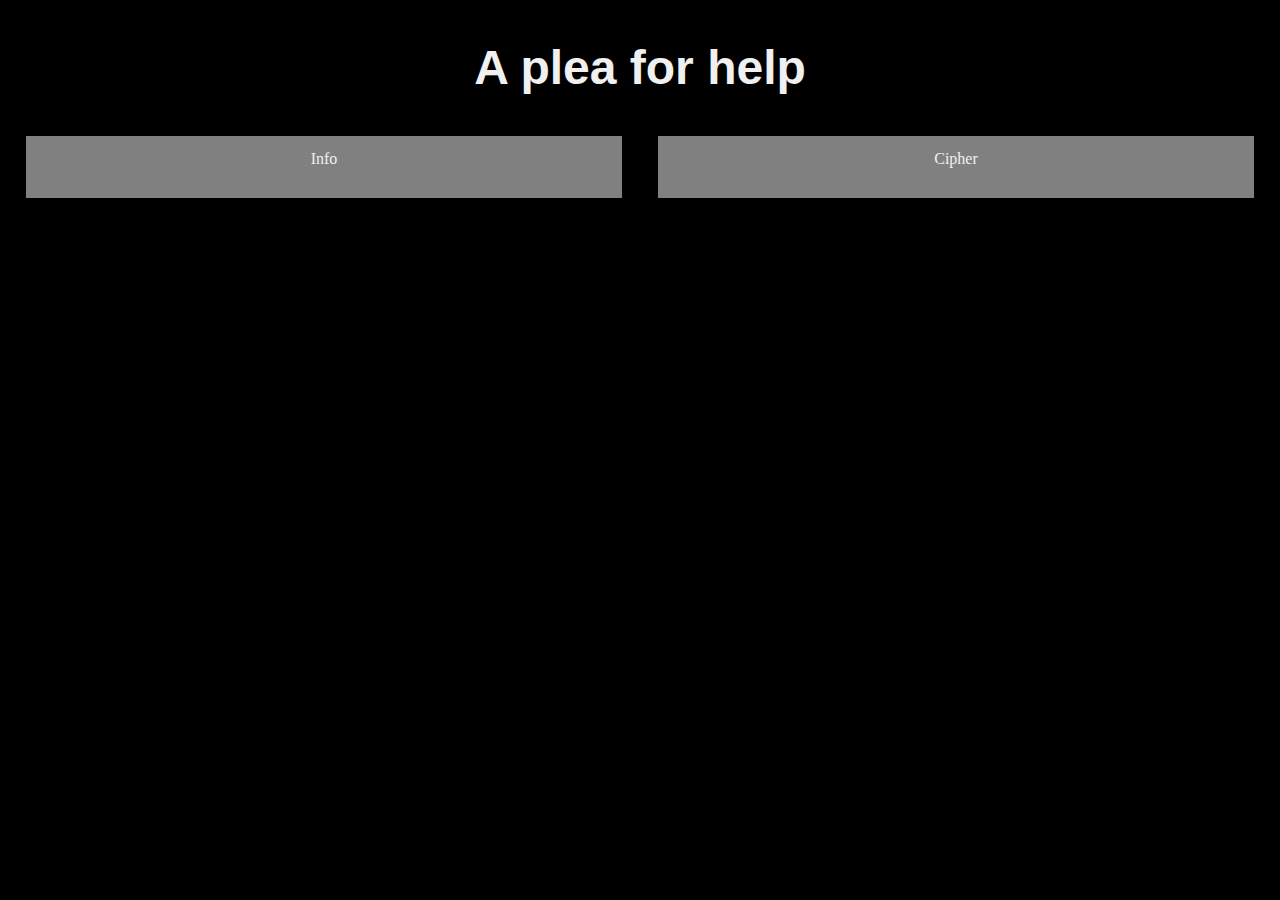
==== cipher.html @ 8b9f9c6b "first commit" ====
<!DOCTYPE html>
<html lang="en">
<head>
    <meta charset="UTF-8">
    <meta name="viewport" content="width=device-width, initial-scale=1.0">
    <title>Document</title>
    <link rel="stylesheet" href="index.css">
</head>
<body class="cssgrid">
    <header class="cssgrid">
        <h1>A plea for help</h1>
        <nav class="cssgridnav" class="flexnav">
            <a href="index.html">Info</a>
            <a href="cipher.html">Cipher</a>
        </nav>
    </header>
<body>
    
</body>
</html>
---- index.css ----
.cssgrid {
    display: grid;
    grid-template-columns: 2fr;
    grid-template-rows: 3fr 2fr auto;
}
.cssgridnav {
    display: grid;
    grid-template-columns: 1fr 1fr;
    grid-row: 1fr;
}
a {
    margin: 1vh;
    margin-left: 2vh;
    margin-right: 2vh;
    color: #f0f0f0;
    text-decoration: none;
    background-color: gray;
    text-align: center;
    padding: 1.5vh;
}

body {
    background-color: black;
    font-family:'Times New Roman', Times, serif;
    color: #f0f0f0;
}
h1 {
    font-size: 48px;
    font-family: 'Gill Sans', 'Gill Sans MT', Calibri, 'Trebuchet MS', sans-serif;
    text-align: center;
}
p {
    font-size: 24px;
}
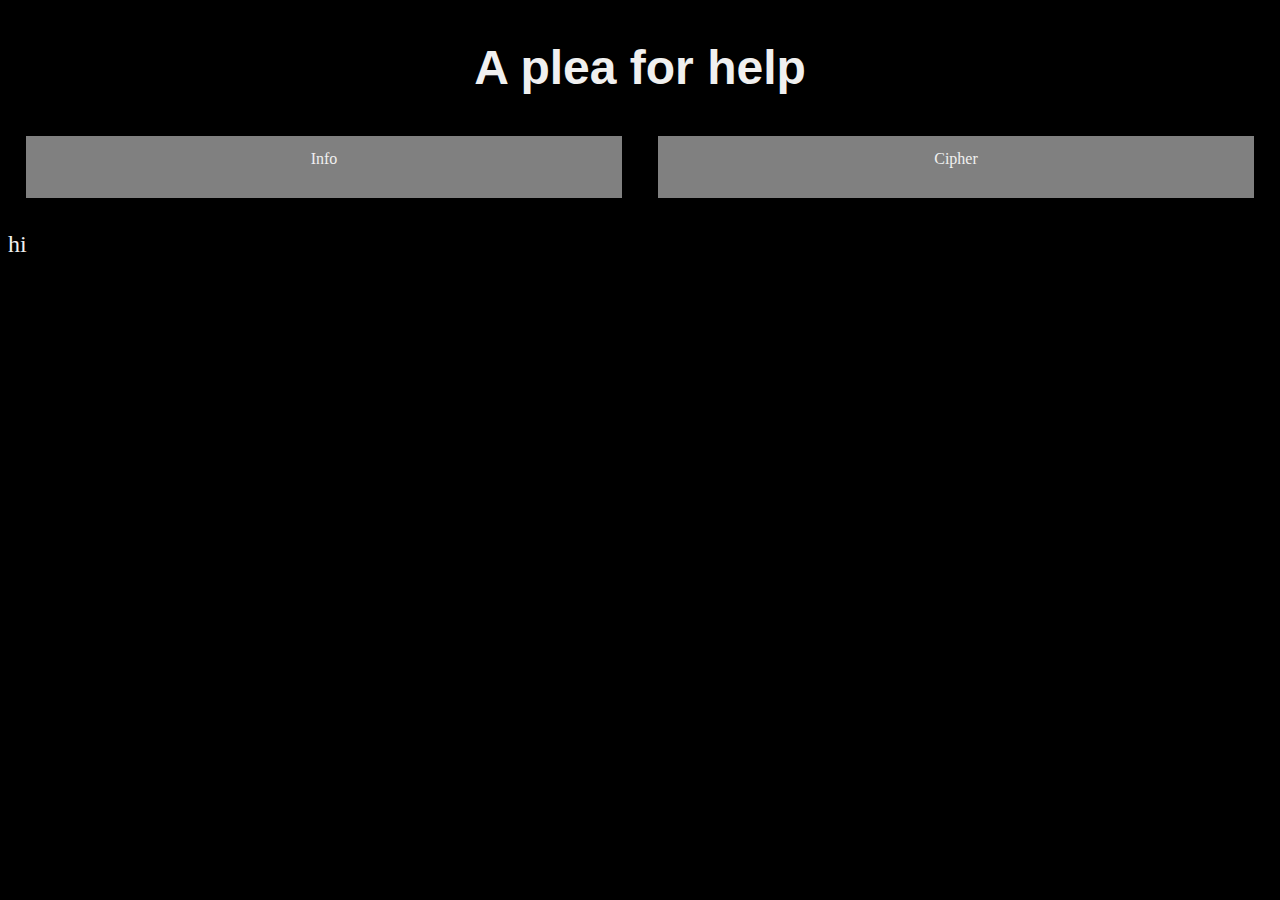
==== commit 0ebc10c8: "a" ====
--- a/cipher.html
+++ b/cipher.html
@@ -14,6 +14,7 @@
             <a href="cipher.html">Cipher</a>
         </nav>
     </header>
+    <p>hi</p>
 <body>
     
 </body>
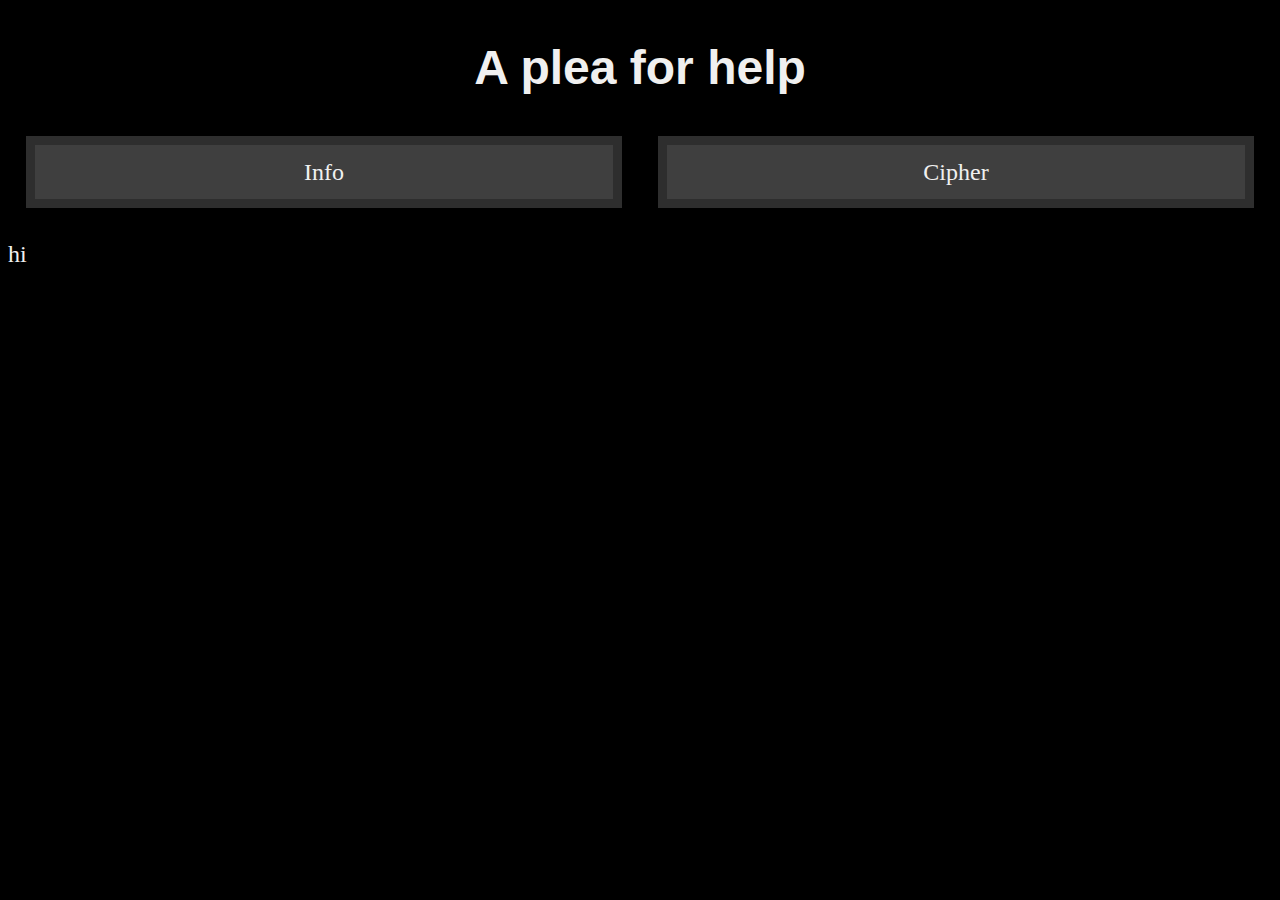
==== commit a80431d7: "Everything else" ====
--- a/cipher.html
+++ b/cipher.html
@@ -3,7 +3,7 @@
 <head>
     <meta charset="UTF-8">
     <meta name="viewport" content="width=device-width, initial-scale=1.0">
-    <title>Document</title>
+    <title>Cipher</title>
     <link rel="stylesheet" href="index.css">
 </head>
 <body class="cssgrid">
--- a/index.css
+++ b/index.css
@@ -1,12 +1,25 @@
 .cssgrid {
     display: grid;
-    grid-template-columns: 2fr;
-    grid-template-rows: 3fr 2fr auto;
+    grid-template-columns: 2fr 2fr 2fr 2fr;
+    grid-template-rows: 3fr 2fr 5fr 4fr;
+    display: flex;
+    flex-flow: column;
 }
 .cssgridnav {
     display: grid;
     grid-template-columns: 1fr 1fr;
-    grid-row: 1fr;
+    grid-template-rows: 1fr;
+}
+#room {
+    grid-row: 4/5;
+    grid-column: 2/4;
+}
+.paragraph {
+    grid-row: 3/4;
+    grid-column: 2/4;
+    margin: 5vh;
+    margin-left: 10vh;
+    margin-right: 10vh;
 }
 a {
     margin: 1vh;
@@ -14,9 +27,18 @@
     margin-right: 2vh;
     color: #f0f0f0;
     text-decoration: none;
-    background-color: gray;
+    background-color: rgb(63, 63, 63);
     text-align: center;
     padding: 1.5vh;
+    border: 1vh;
+    border-color: rgb(46, 46, 46);
+    border-style: solid;
+    font-size: 24px;
+}
+a:hover {
+    color: rgb(32, 32, 32);
+    background-color: rgb(180, 177, 177);
+    border-color: #c5c5c5;
 }
 
 body {
@@ -32,3 +54,15 @@
 p {
     font-size: 24px;
 }
+p + p {
+    margin-top: 50vh;
+    margin-bottom: 50vh;
+}
+.john {
+    color: black;
+}
+.conversation {
+    display: flex;
+    flex-flow: column;
+    align-items: stretch;
+}
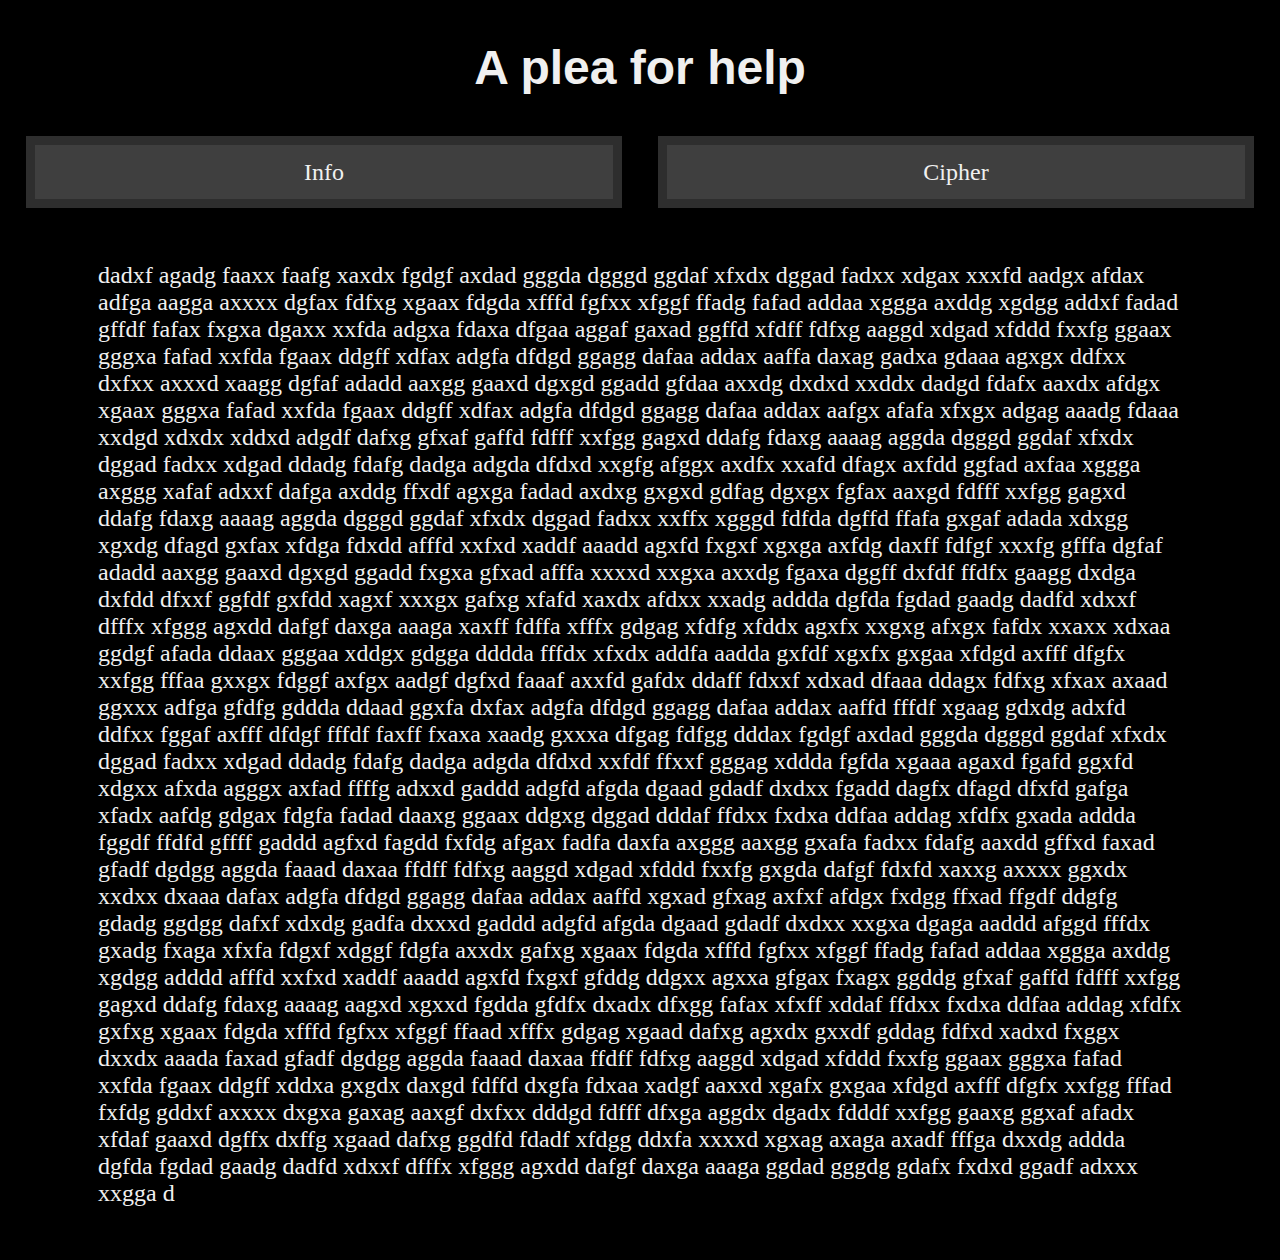
==== commit 8921c09f: "Everything else" ====
--- a/cipher.html
+++ b/cipher.html
@@ -14,7 +14,8 @@
             <a href="cipher.html">Cipher</a>
         </nav>
     </header>
-    <p>hi</p>
+    <p class="paragraph">dadxf agadg faaxx faafg xaxdx fgdgf axdad gggda dgggd ggdaf xfxdx dggad fadxx xdgax xxxfd aadgx afdax adfga aagga axxxx dgfax fdfxg xgaax fdgda xfffd fgfxx xfggf ffadg fafad addaa xggga axddg xgdgg addxf fadad gffdf fafax fxgxa dgaxx xxfda adgxa fdaxa dfgaa aggaf gaxad ggffd xfdff fdfxg aaggd xdgad xfddd fxxfg ggaax gggxa fafad xxfda fgaax ddgff xdfax adgfa dfdgd ggagg dafaa addax aaffa daxag gadxa gdaaa agxgx ddfxx dxfxx axxxd xaagg dgfaf adadd aaxgg gaaxd dgxgd ggadd gfdaa axxdg dxdxd xxddx dadgd fdafx aaxdx afdgx xgaax gggxa fafad xxfda fgaax ddgff xdfax adgfa dfdgd ggagg dafaa addax aafgx afafa xfxgx adgag aaadg fdaaa xxdgd xdxdx xddxd adgdf dafxg gfxaf gaffd fdfff xxfgg gagxd ddafg fdaxg aaaag aggda dgggd ggdaf xfxdx dggad fadxx xdgad ddadg fdafg dadga adgda dfdxd xxgfg afggx axdfx xxafd dfagx axfdd ggfad axfaa xggga axggg xafaf adxxf dafga axddg ffxdf agxga fadad axdxg gxgxd gdfag dgxgx fgfax aaxgd fdfff xxfgg gagxd ddafg fdaxg aaaag aggda dgggd ggdaf xfxdx dggad fadxx xxffx xgggd fdfda dgffd ffafa gxgaf adada xdxgg xgxdg dfagd gxfax xfdga fdxdd afffd xxfxd xaddf aaadd agxfd fxgxf xgxga axfdg daxff fdfgf xxxfg gfffa dgfaf adadd aaxgg gaaxd dgxgd ggadd fxgxa gfxad afffa xxxxd xxgxa axxdg fgaxa dggff dxfdf ffdfx gaagg dxdga dxfdd dfxxf ggfdf gxfdd xagxf xxxgx gafxg xfafd xaxdx afdxx xxadg addda dgfda fgdad gaadg dadfd xdxxf dfffx xfggg agxdd dafgf daxga aaaga xaxff fdffa xfffx gdgag xfdfg xfddx agxfx xxgxg afxgx fafdx xxaxx xdxaa ggdgf afada ddaax gggaa xddgx gdgga dddda fffdx xfxdx addfa aadda gxfdf xgxfx gxgaa xfdgd axfff dfgfx xxfgg fffaa gxxgx fdggf axfgx aadgf dgfxd faaaf axxfd gafdx ddaff fdxxf xdxad dfaaa ddagx fdfxg xfxax axaad ggxxx adfga gfdfg gddda ddaad ggxfa dxfax adgfa dfdgd ggagg dafaa addax aaffd fffdf xgaag gdxdg adxfd ddfxx fggaf axfff dfdgf fffdf faxff fxaxa xaadg gxxxa dfgag fdfgg dddax fgdgf axdad gggda dgggd ggdaf xfxdx dggad fadxx xdgad ddadg fdafg dadga adgda dfdxd xxfdf ffxxf gggag xddda fgfda xgaaa agaxd fgafd ggxfd xdgxx afxda agggx axfad ffffg adxxd gaddd adgfd afgda dgaad gdadf dxdxx fgadd dagfx dfagd dfxfd gafga xfadx aafdg gdgax fdgfa fadad daaxg ggaax ddgxg dggad dddaf ffdxx fxdxa ddfaa addag xfdfx gxada addda fggdf ffdfd gffff gaddd agfxd fagdd fxfdg afgax fadfa daxfa axggg aaxgg gxafa fadxx fdafg aaxdd gffxd faxad gfadf dgdgg aggda faaad daxaa ffdff fdfxg aaggd xdgad xfddd fxxfg gxgda dafgf fdxfd xaxxg axxxx ggxdx xxdxx dxaaa dafax adgfa dfdgd ggagg dafaa addax aaffd xgxad gfxag axfxf afdgx fxdgg ffxad ffgdf ddgfg gdadg ggdgg dafxf xdxdg gadfa dxxxd gaddd adgfd afgda dgaad gdadf dxdxx xxgxa dgaga aaddd afggd fffdx gxadg fxaga xfxfa fdgxf xdggf fdgfa axxdx gafxg xgaax fdgda xfffd fgfxx xfggf ffadg fafad addaa xggga axddg xgdgg adddd afffd xxfxd xaddf aaadd agxfd fxgxf gfddg ddgxx agxxa gfgax fxagx ggddg gfxaf gaffd fdfff xxfgg gagxd ddafg fdaxg aaaag aagxd xgxxd fgdda gfdfx dxadx dfxgg fafax xfxff xddaf ffdxx fxdxa ddfaa addag xfdfx gxfxg xgaax fdgda xfffd fgfxx xfggf ffaad xfffx gdgag xgaad dafxg agxdx gxxdf gddag fdfxd xadxd fxggx dxxdx aaada faxad gfadf dgdgg aggda faaad daxaa ffdff fdfxg aaggd xdgad xfddd fxxfg ggaax gggxa fafad xxfda fgaax ddgff xddxa gxgdx daxgd fdffd dxgfa fdxaa xadgf aaxxd xgafx gxgaa xfdgd axfff dfgfx xxfgg fffad fxfdg gddxf axxxx dxgxa gaxag aaxgf dxfxx dddgd fdfff dfxga aggdx dgadx fdddf xxfgg gaaxg ggxaf afadx xfdaf gaaxd dgffx dxffg xgaad dafxg ggdfd fdadf xfdgg ddxfa xxxxd xgxag axaga axadf fffga dxxdg addda dgfda fgdad gaadg dadfd xdxxf dfffx xfggg agxdd dafgf daxga aaaga ggdad gggdg gdafx fxdxd ggadf adxxx xxgga d
+</p>
 <body>
     
 </body>
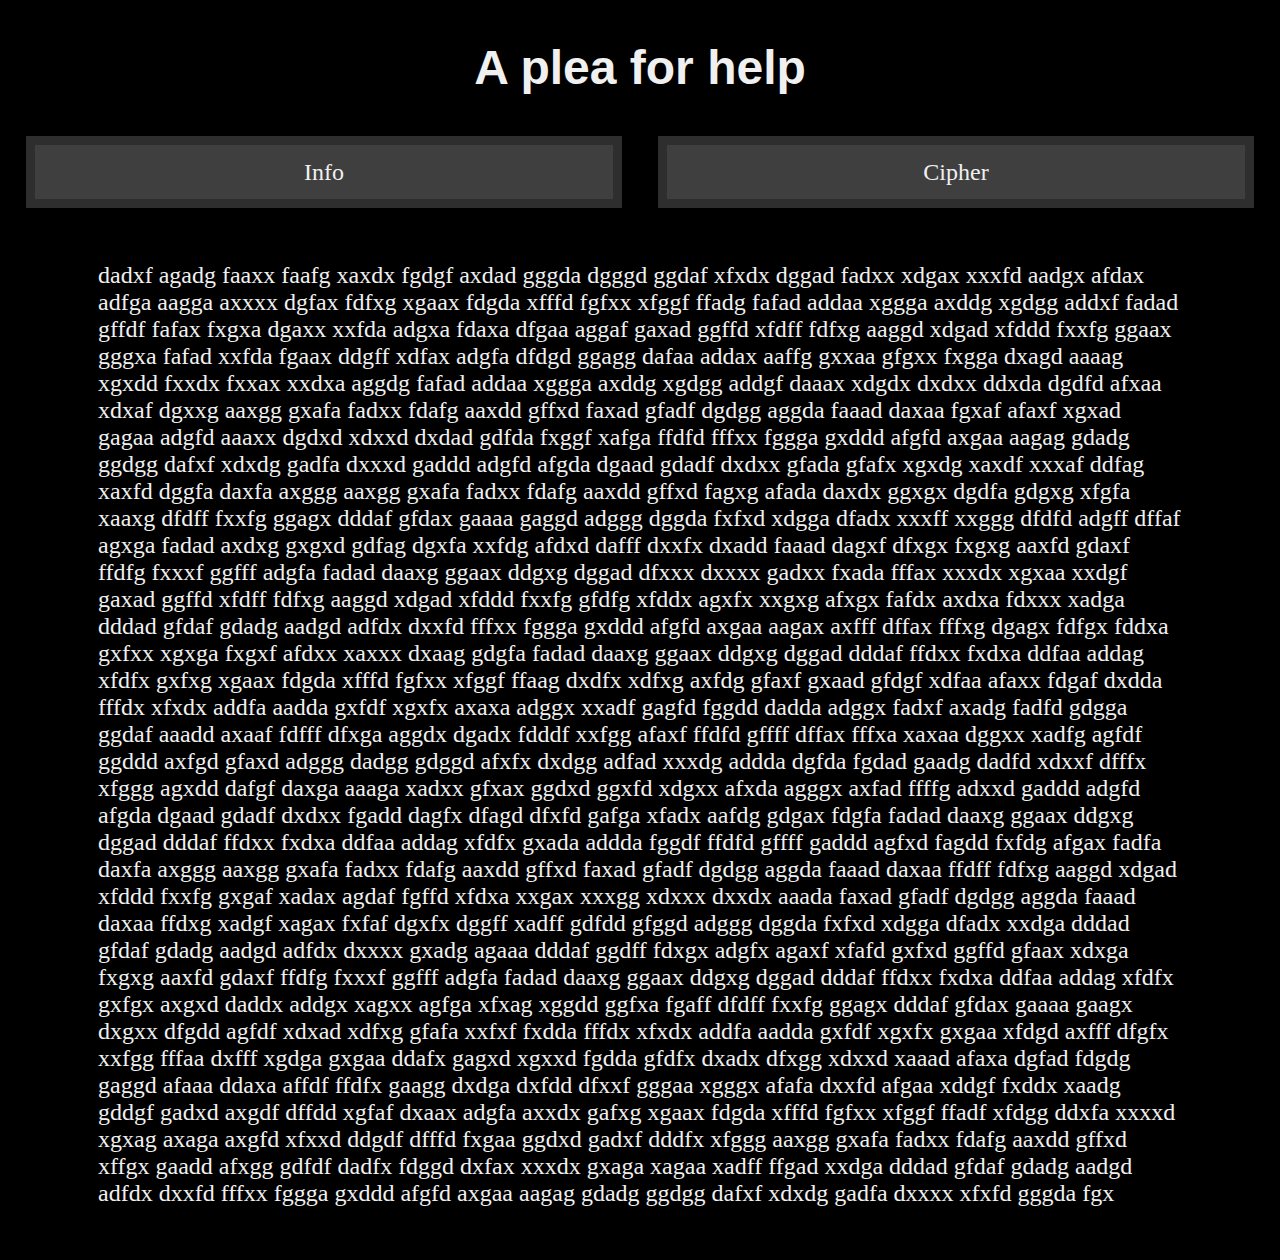
==== commit 3ea6c5ee: "f" ====
--- a/cipher.html
+++ b/cipher.html
@@ -14,7 +14,7 @@
             <a href="cipher.html">Cipher</a>
         </nav>
     </header>
-    <p class="paragraph">dadxf agadg faaxx faafg xaxdx fgdgf axdad gggda dgggd ggdaf xfxdx dggad fadxx xdgax xxxfd aadgx afdax adfga aagga axxxx dgfax fdfxg xgaax fdgda xfffd fgfxx xfggf ffadg fafad addaa xggga axddg xgdgg addxf fadad gffdf fafax fxgxa dgaxx xxfda adgxa fdaxa dfgaa aggaf gaxad ggffd xfdff fdfxg aaggd xdgad xfddd fxxfg ggaax gggxa fafad xxfda fgaax ddgff xdfax adgfa dfdgd ggagg dafaa addax aaffa daxag gadxa gdaaa agxgx ddfxx dxfxx axxxd xaagg dgfaf adadd aaxgg gaaxd dgxgd ggadd gfdaa axxdg dxdxd xxddx dadgd fdafx aaxdx afdgx xgaax gggxa fafad xxfda fgaax ddgff xdfax adgfa dfdgd ggagg dafaa addax aafgx afafa xfxgx adgag aaadg fdaaa xxdgd xdxdx xddxd adgdf dafxg gfxaf gaffd fdfff xxfgg gagxd ddafg fdaxg aaaag aggda dgggd ggdaf xfxdx dggad fadxx xdgad ddadg fdafg dadga adgda dfdxd xxgfg afggx axdfx xxafd dfagx axfdd ggfad axfaa xggga axggg xafaf adxxf dafga axddg ffxdf agxga fadad axdxg gxgxd gdfag dgxgx fgfax aaxgd fdfff xxfgg gagxd ddafg fdaxg aaaag aggda dgggd ggdaf xfxdx dggad fadxx xxffx xgggd fdfda dgffd ffafa gxgaf adada xdxgg xgxdg dfagd gxfax xfdga fdxdd afffd xxfxd xaddf aaadd agxfd fxgxf xgxga axfdg daxff fdfgf xxxfg gfffa dgfaf adadd aaxgg gaaxd dgxgd ggadd fxgxa gfxad afffa xxxxd xxgxa axxdg fgaxa dggff dxfdf ffdfx gaagg dxdga dxfdd dfxxf ggfdf gxfdd xagxf xxxgx gafxg xfafd xaxdx afdxx xxadg addda dgfda fgdad gaadg dadfd xdxxf dfffx xfggg agxdd dafgf daxga aaaga xaxff fdffa xfffx gdgag xfdfg xfddx agxfx xxgxg afxgx fafdx xxaxx xdxaa ggdgf afada ddaax gggaa xddgx gdgga dddda fffdx xfxdx addfa aadda gxfdf xgxfx gxgaa xfdgd axfff dfgfx xxfgg fffaa gxxgx fdggf axfgx aadgf dgfxd faaaf axxfd gafdx ddaff fdxxf xdxad dfaaa ddagx fdfxg xfxax axaad ggxxx adfga gfdfg gddda ddaad ggxfa dxfax adgfa dfdgd ggagg dafaa addax aaffd fffdf xgaag gdxdg adxfd ddfxx fggaf axfff dfdgf fffdf faxff fxaxa xaadg gxxxa dfgag fdfgg dddax fgdgf axdad gggda dgggd ggdaf xfxdx dggad fadxx xdgad ddadg fdafg dadga adgda dfdxd xxfdf ffxxf gggag xddda fgfda xgaaa agaxd fgafd ggxfd xdgxx afxda agggx axfad ffffg adxxd gaddd adgfd afgda dgaad gdadf dxdxx fgadd dagfx dfagd dfxfd gafga xfadx aafdg gdgax fdgfa fadad daaxg ggaax ddgxg dggad dddaf ffdxx fxdxa ddfaa addag xfdfx gxada addda fggdf ffdfd gffff gaddd agfxd fagdd fxfdg afgax fadfa daxfa axggg aaxgg gxafa fadxx fdafg aaxdd gffxd faxad gfadf dgdgg aggda faaad daxaa ffdff fdfxg aaggd xdgad xfddd fxxfg gxgda dafgf fdxfd xaxxg axxxx ggxdx xxdxx dxaaa dafax adgfa dfdgd ggagg dafaa addax aaffd xgxad gfxag axfxf afdgx fxdgg ffxad ffgdf ddgfg gdadg ggdgg dafxf xdxdg gadfa dxxxd gaddd adgfd afgda dgaad gdadf dxdxx xxgxa dgaga aaddd afggd fffdx gxadg fxaga xfxfa fdgxf xdggf fdgfa axxdx gafxg xgaax fdgda xfffd fgfxx xfggf ffadg fafad addaa xggga axddg xgdgg adddd afffd xxfxd xaddf aaadd agxfd fxgxf gfddg ddgxx agxxa gfgax fxagx ggddg gfxaf gaffd fdfff xxfgg gagxd ddafg fdaxg aaaag aagxd xgxxd fgdda gfdfx dxadx dfxgg fafax xfxff xddaf ffdxx fxdxa ddfaa addag xfdfx gxfxg xgaax fdgda xfffd fgfxx xfggf ffaad xfffx gdgag xgaad dafxg agxdx gxxdf gddag fdfxd xadxd fxggx dxxdx aaada faxad gfadf dgdgg aggda faaad daxaa ffdff fdfxg aaggd xdgad xfddd fxxfg ggaax gggxa fafad xxfda fgaax ddgff xddxa gxgdx daxgd fdffd dxgfa fdxaa xadgf aaxxd xgafx gxgaa xfdgd axfff dfgfx xxfgg fffad fxfdg gddxf axxxx dxgxa gaxag aaxgf dxfxx dddgd fdfff dfxga aggdx dgadx fdddf xxfgg gaaxg ggxaf afadx xfdaf gaaxd dgffx dxffg xgaad dafxg ggdfd fdadf xfdgg ddxfa xxxxd xgxag axaga axadf fffga dxxdg addda dgfda fgdad gaadg dadfd xdxxf dfffx xfggg agxdd dafgf daxga aaaga ggdad gggdg gdafx fxdxd ggadf adxxx xxgga d
+    <p class="paragraph">dadxf agadg faaxx faafg xaxdx fgdgf axdad gggda dgggd ggdaf xfxdx dggad fadxx xdgax xxxfd aadgx afdax adfga aagga axxxx dgfax fdfxg xgaax fdgda xfffd fgfxx xfggf ffadg fafad addaa xggga axddg xgdgg addxf fadad gffdf fafax fxgxa dgaxx xxfda adgxa fdaxa dfgaa aggaf gaxad ggffd xfdff fdfxg aaggd xdgad xfddd fxxfg ggaax gggxa fafad xxfda fgaax ddgff xdfax adgfa dfdgd ggagg dafaa addax aaffg gxxaa gfgxx fxgga dxagd aaaag xgxdd fxxdx fxxax xxdxa aggdg fafad addaa xggga axddg xgdgg addgf daaax xdgdx dxdxx ddxda dgdfd afxaa xdxaf dgxxg aaxgg gxafa fadxx fdafg aaxdd gffxd faxad gfadf dgdgg aggda faaad daxaa fgxaf afaxf xgxad gagaa adgfd aaaxx dgdxd xdxxd dxdad gdfda fxggf xafga ffdfd fffxx fggga gxddd afgfd axgaa aagag gdadg ggdgg dafxf xdxdg gadfa dxxxd gaddd adgfd afgda dgaad gdadf dxdxx gfada gfafx xgxdg xaxdf xxxaf ddfag xaxfd dggfa daxfa axggg aaxgg gxafa fadxx fdafg aaxdd gffxd fagxg afada daxdx ggxgx dgdfa gdgxg xfgfa xaaxg dfdff fxxfg ggagx dddaf gfdax gaaaa gaggd adggg dggda fxfxd xdgga dfadx xxxff xxggg dfdfd adgff dffaf agxga fadad axdxg gxgxd gdfag dgxfa xxfdg afdxd dafff dxxfx dxadd faaad dagxf dfxgx fxgxg aaxfd gdaxf ffdfg fxxxf ggfff adgfa fadad daaxg ggaax ddgxg dggad dfxxx dxxxx gadxx fxada fffax xxxdx xgxaa xxdgf gaxad ggffd xfdff fdfxg aaggd xdgad xfddd fxxfg gfdfg xfddx agxfx xxgxg afxgx fafdx axdxa fdxxx xadga dddad gfdaf gdadg aadgd adfdx dxxfd fffxx fggga gxddd afgfd axgaa aagax axfff dffax fffxg dgagx fdfgx fddxa gxfxx xgxga fxgxf afdxx xaxxx dxaag gdgfa fadad daaxg ggaax ddgxg dggad dddaf ffdxx fxdxa ddfaa addag xfdfx gxfxg xgaax fdgda xfffd fgfxx xfggf ffaag dxdfx xdfxg axfdg gfaxf gxaad gfdgf xdfaa afaxx fdgaf dxdda fffdx xfxdx addfa aadda gxfdf xgxfx axaxa adggx xxadf gagfd fggdd dadda adggx fadxf axadg fadfd gdgga ggdaf aaadd axaaf fdfff dfxga aggdx dgadx fdddf xxfgg afaxf ffdfd gffff dffax fffxa xaxaa dggxx xadfg agfdf ggddd axfgd gfaxd adggg dadgg gdggd afxfx dxdgg adfad xxxdg addda dgfda fgdad gaadg dadfd xdxxf dfffx xfggg agxdd dafgf daxga aaaga xadxx gfxax ggdxd ggxfd xdgxx afxda agggx axfad ffffg adxxd gaddd adgfd afgda dgaad gdadf dxdxx fgadd dagfx dfagd dfxfd gafga xfadx aafdg gdgax fdgfa fadad daaxg ggaax ddgxg dggad dddaf ffdxx fxdxa ddfaa addag xfdfx gxada addda fggdf ffdfd gffff gaddd agfxd fagdd fxfdg afgax fadfa daxfa axggg aaxgg gxafa fadxx fdafg aaxdd gffxd faxad gfadf dgdgg aggda faaad daxaa ffdff fdfxg aaggd xdgad xfddd fxxfg gxgaf xadax agdaf fgffd xfdxa xxgax xxxgg xdxxx dxxdx aaada faxad gfadf dgdgg aggda faaad daxaa ffdxg xadgf xagax fxfaf dgxfx dggff xadff gdfdd gfggd adggg dggda fxfxd xdgga dfadx xxdga dddad gfdaf gdadg aadgd adfdx dxxxx gxadg agaaa dddaf ggdff fdxgx adgfx agaxf xfafd gxfxd ggffd gfaax xdxga fxgxg aaxfd gdaxf ffdfg fxxxf ggfff adgfa fadad daaxg ggaax ddgxg dggad dddaf ffdxx fxdxa ddfaa addag xfdfx gxfgx axgxd daddx addgx xagxx agfga xfxag xggdd ggfxa fgaff dfdff fxxfg ggagx dddaf gfdax gaaaa gaagx dxgxx dfgdd agfdf xdxad xdfxg gfafa xxfxf fxdda fffdx xfxdx addfa aadda gxfdf xgxfx gxgaa xfdgd axfff dfgfx xxfgg fffaa dxfff xgdga gxgaa ddafx gagxd xgxxd fgdda gfdfx dxadx dfxgg xdxxd xaaad afaxa dgfad fdgdg gaggd afaaa ddaxa affdf ffdfx gaagg dxdga dxfdd dfxxf gggaa xgggx afafa dxxfd afgaa xddgf fxddx xaadg gddgf gadxd axgdf dffdd xgfaf dxaax adgfa axxdx gafxg xgaax fdgda xfffd fgfxx xfggf ffadf xfdgg ddxfa xxxxd xgxag axaga axgfd xfxxd ddgdf dfffd fxgaa ggdxd gadxf dddfx xfggg aaxgg gxafa fadxx fdafg aaxdd gffxd xffgx gaadd afxgg gdfdf dadfx fdggd dxfax xxxdx gxaga xagaa xadff ffgad xxdga dddad gfdaf gdadg aadgd adfdx dxxfd fffxx fggga gxddd afgfd axgaa aagag gdadg ggdgg dafxf xdxdg gadfa dxxxx xfxfd gggda fgx
 </p>
 <body>
     
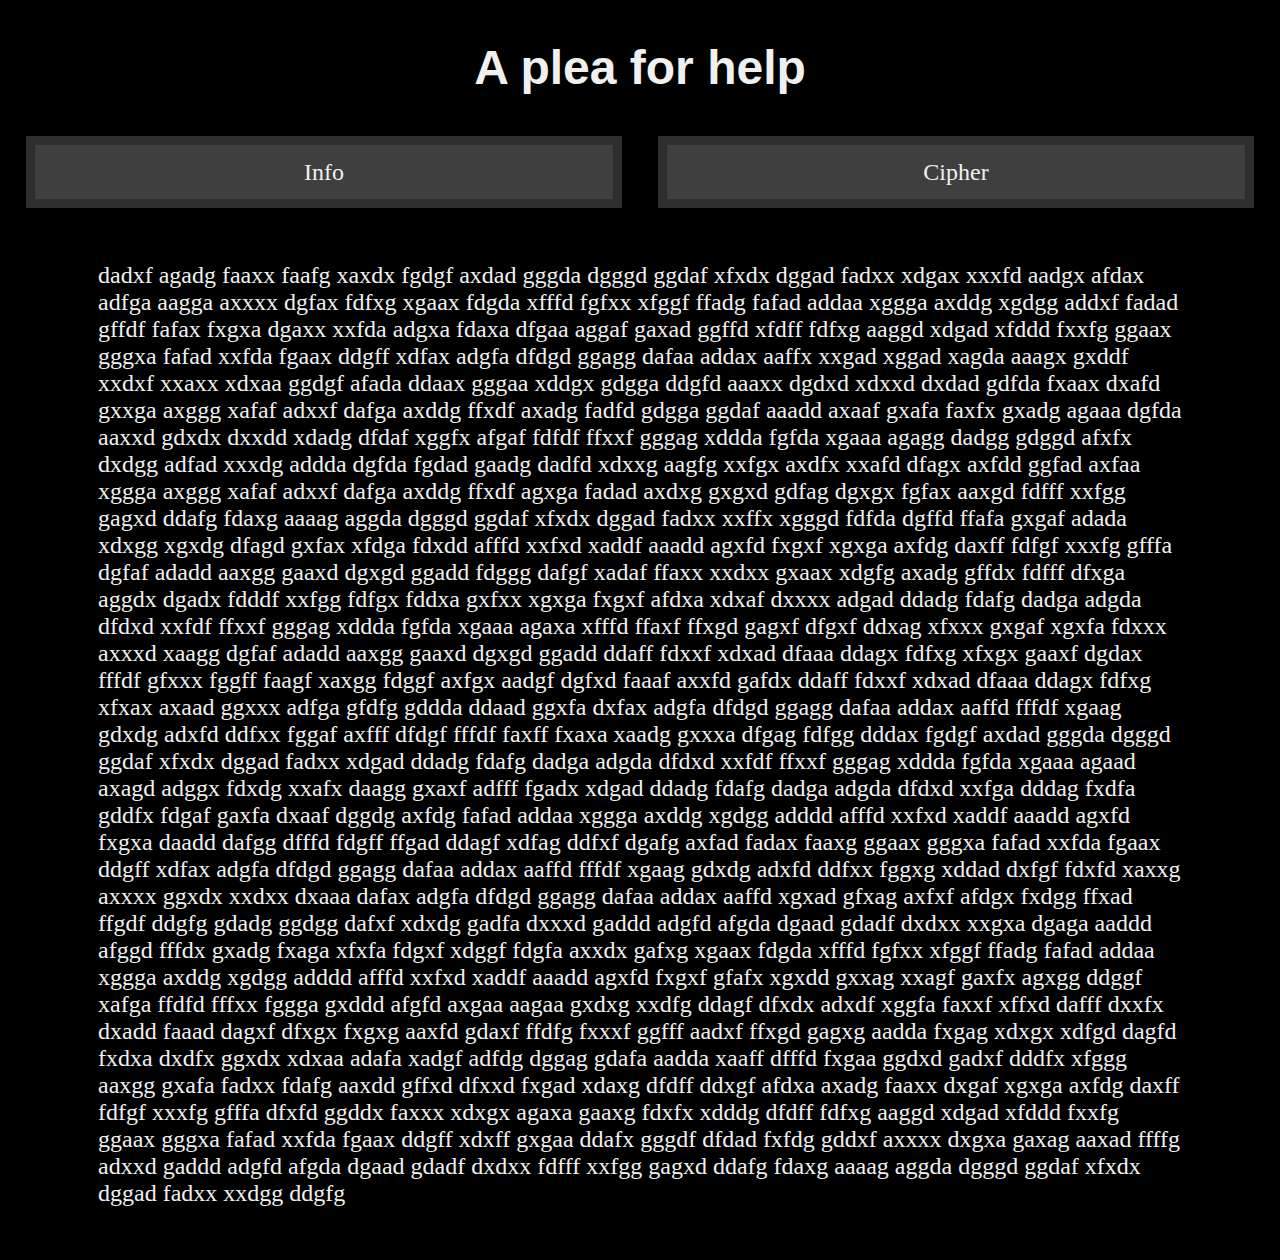
==== commit a910c2ba: "swdfg" ====
--- a/cipher.html
+++ b/cipher.html
@@ -14,7 +14,7 @@
             <a href="cipher.html">Cipher</a>
         </nav>
     </header>
-    <p class="paragraph">dadxf agadg faaxx faafg xaxdx fgdgf axdad gggda dgggd ggdaf xfxdx dggad fadxx xdgax xxxfd aadgx afdax adfga aagga axxxx dgfax fdfxg xgaax fdgda xfffd fgfxx xfggf ffadg fafad addaa xggga axddg xgdgg addxf fadad gffdf fafax fxgxa dgaxx xxfda adgxa fdaxa dfgaa aggaf gaxad ggffd xfdff fdfxg aaggd xdgad xfddd fxxfg ggaax gggxa fafad xxfda fgaax ddgff xdfax adgfa dfdgd ggagg dafaa addax aaffg gxxaa gfgxx fxgga dxagd aaaag xgxdd fxxdx fxxax xxdxa aggdg fafad addaa xggga axddg xgdgg addgf daaax xdgdx dxdxx ddxda dgdfd afxaa xdxaf dgxxg aaxgg gxafa fadxx fdafg aaxdd gffxd faxad gfadf dgdgg aggda faaad daxaa fgxaf afaxf xgxad gagaa adgfd aaaxx dgdxd xdxxd dxdad gdfda fxggf xafga ffdfd fffxx fggga gxddd afgfd axgaa aagag gdadg ggdgg dafxf xdxdg gadfa dxxxd gaddd adgfd afgda dgaad gdadf dxdxx gfada gfafx xgxdg xaxdf xxxaf ddfag xaxfd dggfa daxfa axggg aaxgg gxafa fadxx fdafg aaxdd gffxd fagxg afada daxdx ggxgx dgdfa gdgxg xfgfa xaaxg dfdff fxxfg ggagx dddaf gfdax gaaaa gaggd adggg dggda fxfxd xdgga dfadx xxxff xxggg dfdfd adgff dffaf agxga fadad axdxg gxgxd gdfag dgxfa xxfdg afdxd dafff dxxfx dxadd faaad dagxf dfxgx fxgxg aaxfd gdaxf ffdfg fxxxf ggfff adgfa fadad daaxg ggaax ddgxg dggad dfxxx dxxxx gadxx fxada fffax xxxdx xgxaa xxdgf gaxad ggffd xfdff fdfxg aaggd xdgad xfddd fxxfg gfdfg xfddx agxfx xxgxg afxgx fafdx axdxa fdxxx xadga dddad gfdaf gdadg aadgd adfdx dxxfd fffxx fggga gxddd afgfd axgaa aagax axfff dffax fffxg dgagx fdfgx fddxa gxfxx xgxga fxgxf afdxx xaxxx dxaag gdgfa fadad daaxg ggaax ddgxg dggad dddaf ffdxx fxdxa ddfaa addag xfdfx gxfxg xgaax fdgda xfffd fgfxx xfggf ffaag dxdfx xdfxg axfdg gfaxf gxaad gfdgf xdfaa afaxx fdgaf dxdda fffdx xfxdx addfa aadda gxfdf xgxfx axaxa adggx xxadf gagfd fggdd dadda adggx fadxf axadg fadfd gdgga ggdaf aaadd axaaf fdfff dfxga aggdx dgadx fdddf xxfgg afaxf ffdfd gffff dffax fffxa xaxaa dggxx xadfg agfdf ggddd axfgd gfaxd adggg dadgg gdggd afxfx dxdgg adfad xxxdg addda dgfda fgdad gaadg dadfd xdxxf dfffx xfggg agxdd dafgf daxga aaaga xadxx gfxax ggdxd ggxfd xdgxx afxda agggx axfad ffffg adxxd gaddd adgfd afgda dgaad gdadf dxdxx fgadd dagfx dfagd dfxfd gafga xfadx aafdg gdgax fdgfa fadad daaxg ggaax ddgxg dggad dddaf ffdxx fxdxa ddfaa addag xfdfx gxada addda fggdf ffdfd gffff gaddd agfxd fagdd fxfdg afgax fadfa daxfa axggg aaxgg gxafa fadxx fdafg aaxdd gffxd faxad gfadf dgdgg aggda faaad daxaa ffdff fdfxg aaggd xdgad xfddd fxxfg gxgaf xadax agdaf fgffd xfdxa xxgax xxxgg xdxxx dxxdx aaada faxad gfadf dgdgg aggda faaad daxaa ffdxg xadgf xagax fxfaf dgxfx dggff xadff gdfdd gfggd adggg dggda fxfxd xdgga dfadx xxdga dddad gfdaf gdadg aadgd adfdx dxxxx gxadg agaaa dddaf ggdff fdxgx adgfx agaxf xfafd gxfxd ggffd gfaax xdxga fxgxg aaxfd gdaxf ffdfg fxxxf ggfff adgfa fadad daaxg ggaax ddgxg dggad dddaf ffdxx fxdxa ddfaa addag xfdfx gxfgx axgxd daddx addgx xagxx agfga xfxag xggdd ggfxa fgaff dfdff fxxfg ggagx dddaf gfdax gaaaa gaagx dxgxx dfgdd agfdf xdxad xdfxg gfafa xxfxf fxdda fffdx xfxdx addfa aadda gxfdf xgxfx gxgaa xfdgd axfff dfgfx xxfgg fffaa dxfff xgdga gxgaa ddafx gagxd xgxxd fgdda gfdfx dxadx dfxgg xdxxd xaaad afaxa dgfad fdgdg gaggd afaaa ddaxa affdf ffdfx gaagg dxdga dxfdd dfxxf gggaa xgggx afafa dxxfd afgaa xddgf fxddx xaadg gddgf gadxd axgdf dffdd xgfaf dxaax adgfa axxdx gafxg xgaax fdgda xfffd fgfxx xfggf ffadf xfdgg ddxfa xxxxd xgxag axaga axgfd xfxxd ddgdf dfffd fxgaa ggdxd gadxf dddfx xfggg aaxgg gxafa fadxx fdafg aaxdd gffxd xffgx gaadd afxgg gdfdf dadfx fdggd dxfax xxxdx gxaga xagaa xadff ffgad xxdga dddad gfdaf gdadg aadgd adfdx dxxfd fffxx fggga gxddd afgfd axgaa aagag gdadg ggdgg dafxf xdxdg gadfa dxxxx xfxfd gggda fgx
+    <p class="paragraph">dadxf agadg faaxx faafg xaxdx fgdgf axdad gggda dgggd ggdaf xfxdx dggad fadxx xdgax xxxfd aadgx afdax adfga aagga axxxx dgfax fdfxg xgaax fdgda xfffd fgfxx xfggf ffadg fafad addaa xggga axddg xgdgg addxf fadad gffdf fafax fxgxa dgaxx xxfda adgxa fdaxa dfgaa aggaf gaxad ggffd xfdff fdfxg aaggd xdgad xfddd fxxfg ggaax gggxa fafad xxfda fgaax ddgff xdfax adgfa dfdgd ggagg dafaa addax aaffx xxgad xggad xagda aaagx gxddf xxdxf xxaxx xdxaa ggdgf afada ddaax gggaa xddgx gdgga ddgfd aaaxx dgdxd xdxxd dxdad gdfda fxaax dxafd gxxga axggg xafaf adxxf dafga axddg ffxdf axadg fadfd gdgga ggdaf aaadd axaaf gxafa faxfx gxadg agaaa dgfda aaxxd gdxdx dxxdd xdadg dfdaf xggfx afgaf fdfdf ffxxf gggag xddda fgfda xgaaa agagg dadgg gdggd afxfx dxdgg adfad xxxdg addda dgfda fgdad gaadg dadfd xdxxg aagfg xxfgx axdfx xxafd dfagx axfdd ggfad axfaa xggga axggg xafaf adxxf dafga axddg ffxdf agxga fadad axdxg gxgxd gdfag dgxgx fgfax aaxgd fdfff xxfgg gagxd ddafg fdaxg aaaag aggda dgggd ggdaf xfxdx dggad fadxx xxffx xgggd fdfda dgffd ffafa gxgaf adada xdxgg xgxdg dfagd gxfax xfdga fdxdd afffd xxfxd xaddf aaadd agxfd fxgxf xgxga axfdg daxff fdfgf xxxfg gfffa dgfaf adadd aaxgg gaaxd dgxgd ggadd fdggg dafgf xadaf ffaxx xxdxx gxaax xdgfg axadg gffdx fdfff dfxga aggdx dgadx fdddf xxfgg fdfgx fddxa gxfxx xgxga fxgxf afdxa xdxaf dxxxx adgad ddadg fdafg dadga adgda dfdxd xxfdf ffxxf gggag xddda fgfda xgaaa agaxa xfffd ffaxf ffxgd gagxf dfgxf ddxag xfxxx gxgaf xgxfa fdxxx axxxd xaagg dgfaf adadd aaxgg gaaxd dgxgd ggadd ddaff fdxxf xdxad dfaaa ddagx fdfxg xfxgx gaaxf dgdax fffdf gfxxx fggff faagf xaxgg fdggf axfgx aadgf dgfxd faaaf axxfd gafdx ddaff fdxxf xdxad dfaaa ddagx fdfxg xfxax axaad ggxxx adfga gfdfg gddda ddaad ggxfa dxfax adgfa dfdgd ggagg dafaa addax aaffd fffdf xgaag gdxdg adxfd ddfxx fggaf axfff dfdgf fffdf faxff fxaxa xaadg gxxxa dfgag fdfgg dddax fgdgf axdad gggda dgggd ggdaf xfxdx dggad fadxx xdgad ddadg fdafg dadga adgda dfdxd xxfdf ffxxf gggag xddda fgfda xgaaa agaad axagd adggx fdxdg xxafx daagg gxaxf adfff fgadx xdgad ddadg fdafg dadga adgda dfdxd xxfga dddag fxdfa gddfx fdgaf gaxfa dxaaf dggdg axfdg fafad addaa xggga axddg xgdgg adddd afffd xxfxd xaddf aaadd agxfd fxgxa daadd dafgg dfffd fdgff ffgad ddagf xdfag ddfxf dgafg axfad fadax faaxg ggaax gggxa fafad xxfda fgaax ddgff xdfax adgfa dfdgd ggagg dafaa addax aaffd fffdf xgaag gdxdg adxfd ddfxx fggxg xddad dxfgf fdxfd xaxxg axxxx ggxdx xxdxx dxaaa dafax adgfa dfdgd ggagg dafaa addax aaffd xgxad gfxag axfxf afdgx fxdgg ffxad ffgdf ddgfg gdadg ggdgg dafxf xdxdg gadfa dxxxd gaddd adgfd afgda dgaad gdadf dxdxx xxgxa dgaga aaddd afggd fffdx gxadg fxaga xfxfa fdgxf xdggf fdgfa axxdx gafxg xgaax fdgda xfffd fgfxx xfggf ffadg fafad addaa xggga axddg xgdgg adddd afffd xxfxd xaddf aaadd agxfd fxgxf gfafx xgxdd gxxag xxagf gaxfx agxgg ddggf xafga ffdfd fffxx fggga gxddd afgfd axgaa aagaa gxdxg xxdfg ddagf dfxdx adxdf xggfa faxxf xffxd dafff dxxfx dxadd faaad dagxf dfxgx fxgxg aaxfd gdaxf ffdfg fxxxf ggfff aadxf ffxgd gagxg aadda fxgag xdxgx xdfgd dagfd fxdxa dxdfx ggxdx xdxaa adafa xadgf adfdg dggag gdafa aadda xaaff dfffd fxgaa ggdxd gadxf dddfx xfggg aaxgg gxafa fadxx fdafg aaxdd gffxd dfxxd fxgad xdaxg dfdff ddxgf afdxa axadg faaxx dxgaf xgxga axfdg daxff fdfgf xxxfg gfffa dfxfd ggddx faxxx xdxgx agaxa gaaxg fdxfx xdddg dfdff fdfxg aaggd xdgad xfddd fxxfg ggaax gggxa fafad xxfda fgaax ddgff xdxff gxgaa ddafx gggdf dfdad fxfdg gddxf axxxx dxgxa gaxag aaxad ffffg adxxd gaddd adgfd afgda dgaad gdadf dxdxx fdfff xxfgg gagxd ddafg fdaxg aaaag aggda dgggd ggdaf xfxdx dggad fadxx xxdgg ddgfg
 </p>
 <body>
     
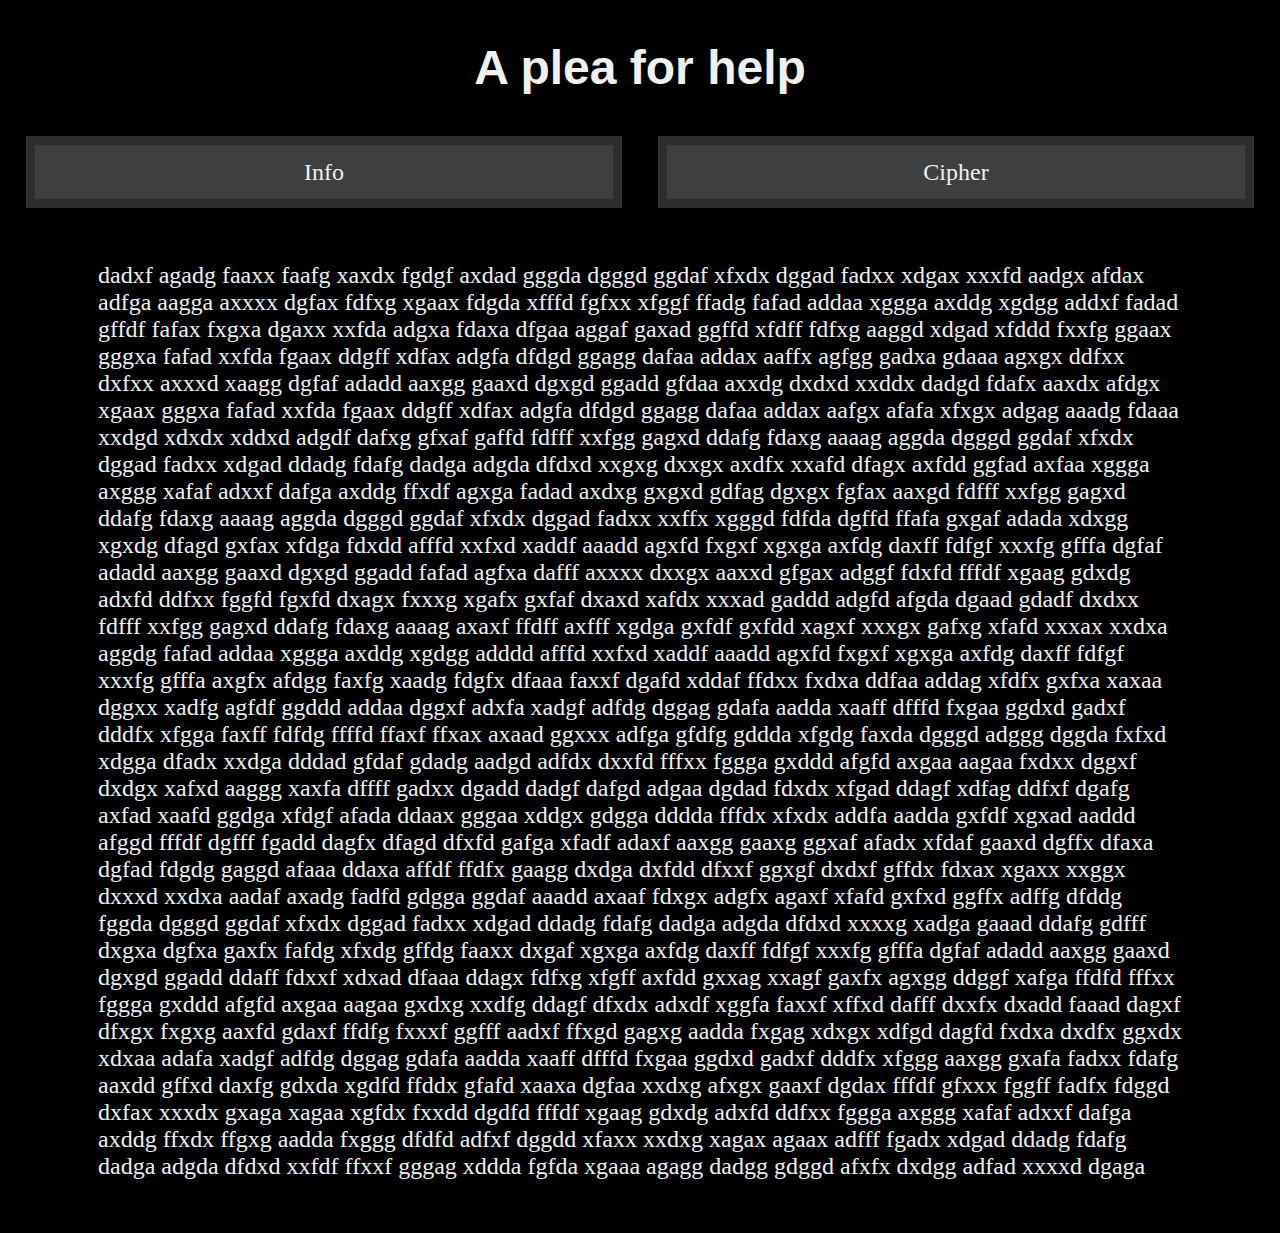
==== commit ab999509: "q" ====
--- a/cipher.html
+++ b/cipher.html
@@ -14,7 +14,7 @@
             <a href="cipher.html">Cipher</a>
         </nav>
     </header>
-    <p class="paragraph">dadxf agadg faaxx faafg xaxdx fgdgf axdad gggda dgggd ggdaf xfxdx dggad fadxx xdgax xxxfd aadgx afdax adfga aagga axxxx dgfax fdfxg xgaax fdgda xfffd fgfxx xfggf ffadg fafad addaa xggga axddg xgdgg addxf fadad gffdf fafax fxgxa dgaxx xxfda adgxa fdaxa dfgaa aggaf gaxad ggffd xfdff fdfxg aaggd xdgad xfddd fxxfg ggaax gggxa fafad xxfda fgaax ddgff xdfax adgfa dfdgd ggagg dafaa addax aaffx xxgad xggad xagda aaagx gxddf xxdxf xxaxx xdxaa ggdgf afada ddaax gggaa xddgx gdgga ddgfd aaaxx dgdxd xdxxd dxdad gdfda fxaax dxafd gxxga axggg xafaf adxxf dafga axddg ffxdf axadg fadfd gdgga ggdaf aaadd axaaf gxafa faxfx gxadg agaaa dgfda aaxxd gdxdx dxxdd xdadg dfdaf xggfx afgaf fdfdf ffxxf gggag xddda fgfda xgaaa agagg dadgg gdggd afxfx dxdgg adfad xxxdg addda dgfda fgdad gaadg dadfd xdxxg aagfg xxfgx axdfx xxafd dfagx axfdd ggfad axfaa xggga axggg xafaf adxxf dafga axddg ffxdf agxga fadad axdxg gxgxd gdfag dgxgx fgfax aaxgd fdfff xxfgg gagxd ddafg fdaxg aaaag aggda dgggd ggdaf xfxdx dggad fadxx xxffx xgggd fdfda dgffd ffafa gxgaf adada xdxgg xgxdg dfagd gxfax xfdga fdxdd afffd xxfxd xaddf aaadd agxfd fxgxf xgxga axfdg daxff fdfgf xxxfg gfffa dgfaf adadd aaxgg gaaxd dgxgd ggadd fdggg dafgf xadaf ffaxx xxdxx gxaax xdgfg axadg gffdx fdfff dfxga aggdx dgadx fdddf xxfgg fdfgx fddxa gxfxx xgxga fxgxf afdxa xdxaf dxxxx adgad ddadg fdafg dadga adgda dfdxd xxfdf ffxxf gggag xddda fgfda xgaaa agaxa xfffd ffaxf ffxgd gagxf dfgxf ddxag xfxxx gxgaf xgxfa fdxxx axxxd xaagg dgfaf adadd aaxgg gaaxd dgxgd ggadd ddaff fdxxf xdxad dfaaa ddagx fdfxg xfxgx gaaxf dgdax fffdf gfxxx fggff faagf xaxgg fdggf axfgx aadgf dgfxd faaaf axxfd gafdx ddaff fdxxf xdxad dfaaa ddagx fdfxg xfxax axaad ggxxx adfga gfdfg gddda ddaad ggxfa dxfax adgfa dfdgd ggagg dafaa addax aaffd fffdf xgaag gdxdg adxfd ddfxx fggaf axfff dfdgf fffdf faxff fxaxa xaadg gxxxa dfgag fdfgg dddax fgdgf axdad gggda dgggd ggdaf xfxdx dggad fadxx xdgad ddadg fdafg dadga adgda dfdxd xxfdf ffxxf gggag xddda fgfda xgaaa agaad axagd adggx fdxdg xxafx daagg gxaxf adfff fgadx xdgad ddadg fdafg dadga adgda dfdxd xxfga dddag fxdfa gddfx fdgaf gaxfa dxaaf dggdg axfdg fafad addaa xggga axddg xgdgg adddd afffd xxfxd xaddf aaadd agxfd fxgxa daadd dafgg dfffd fdgff ffgad ddagf xdfag ddfxf dgafg axfad fadax faaxg ggaax gggxa fafad xxfda fgaax ddgff xdfax adgfa dfdgd ggagg dafaa addax aaffd fffdf xgaag gdxdg adxfd ddfxx fggxg xddad dxfgf fdxfd xaxxg axxxx ggxdx xxdxx dxaaa dafax adgfa dfdgd ggagg dafaa addax aaffd xgxad gfxag axfxf afdgx fxdgg ffxad ffgdf ddgfg gdadg ggdgg dafxf xdxdg gadfa dxxxd gaddd adgfd afgda dgaad gdadf dxdxx xxgxa dgaga aaddd afggd fffdx gxadg fxaga xfxfa fdgxf xdggf fdgfa axxdx gafxg xgaax fdgda xfffd fgfxx xfggf ffadg fafad addaa xggga axddg xgdgg adddd afffd xxfxd xaddf aaadd agxfd fxgxf gfafx xgxdd gxxag xxagf gaxfx agxgg ddggf xafga ffdfd fffxx fggga gxddd afgfd axgaa aagaa gxdxg xxdfg ddagf dfxdx adxdf xggfa faxxf xffxd dafff dxxfx dxadd faaad dagxf dfxgx fxgxg aaxfd gdaxf ffdfg fxxxf ggfff aadxf ffxgd gagxg aadda fxgag xdxgx xdfgd dagfd fxdxa dxdfx ggxdx xdxaa adafa xadgf adfdg dggag gdafa aadda xaaff dfffd fxgaa ggdxd gadxf dddfx xfggg aaxgg gxafa fadxx fdafg aaxdd gffxd dfxxd fxgad xdaxg dfdff ddxgf afdxa axadg faaxx dxgaf xgxga axfdg daxff fdfgf xxxfg gfffa dfxfd ggddx faxxx xdxgx agaxa gaaxg fdxfx xdddg dfdff fdfxg aaggd xdgad xfddd fxxfg ggaax gggxa fafad xxfda fgaax ddgff xdxff gxgaa ddafx gggdf dfdad fxfdg gddxf axxxx dxgxa gaxag aaxad ffffg adxxd gaddd adgfd afgda dgaad gdadf dxdxx fdfff xxfgg gagxd ddafg fdaxg aaaag aggda dgggd ggdaf xfxdx dggad fadxx xxdgg ddgfg
+    <p class="paragraph">dadxf agadg faaxx faafg xaxdx fgdgf axdad gggda dgggd ggdaf xfxdx dggad fadxx xdgax xxxfd aadgx afdax adfga aagga axxxx dgfax fdfxg xgaax fdgda xfffd fgfxx xfggf ffadg fafad addaa xggga axddg xgdgg addxf fadad gffdf fafax fxgxa dgaxx xxfda adgxa fdaxa dfgaa aggaf gaxad ggffd xfdff fdfxg aaggd xdgad xfddd fxxfg ggaax gggxa fafad xxfda fgaax ddgff xdfax adgfa dfdgd ggagg dafaa addax aaffx agfgg gadxa gdaaa agxgx ddfxx dxfxx axxxd xaagg dgfaf adadd aaxgg gaaxd dgxgd ggadd gfdaa axxdg dxdxd xxddx dadgd fdafx aaxdx afdgx xgaax gggxa fafad xxfda fgaax ddgff xdfax adgfa dfdgd ggagg dafaa addax aafgx afafa xfxgx adgag aaadg fdaaa xxdgd xdxdx xddxd adgdf dafxg gfxaf gaffd fdfff xxfgg gagxd ddafg fdaxg aaaag aggda dgggd ggdaf xfxdx dggad fadxx xdgad ddadg fdafg dadga adgda dfdxd xxgxg dxxgx axdfx xxafd dfagx axfdd ggfad axfaa xggga axggg xafaf adxxf dafga axddg ffxdf agxga fadad axdxg gxgxd gdfag dgxgx fgfax aaxgd fdfff xxfgg gagxd ddafg fdaxg aaaag aggda dgggd ggdaf xfxdx dggad fadxx xxffx xgggd fdfda dgffd ffafa gxgaf adada xdxgg xgxdg dfagd gxfax xfdga fdxdd afffd xxfxd xaddf aaadd agxfd fxgxf xgxga axfdg daxff fdfgf xxxfg gfffa dgfaf adadd aaxgg gaaxd dgxgd ggadd fafad agfxa dafff axxxx dxxgx aaxxd gfgax adggf fdxfd fffdf xgaag gdxdg adxfd ddfxx fggfd fgxfd dxagx fxxxg xgafx gxfaf dxaxd xafdx xxxad gaddd adgfd afgda dgaad gdadf dxdxx fdfff xxfgg gagxd ddafg fdaxg aaaag axaxf ffdff axfff xgdga gxfdf gxfdd xagxf xxxgx gafxg xfafd xxxax xxdxa aggdg fafad addaa xggga axddg xgdgg adddd afffd xxfxd xaddf aaadd agxfd fxgxf xgxga axfdg daxff fdfgf xxxfg gfffa axgfx afdgg faxfg xaadg fdgfx dfaaa faxxf dgafd xddaf ffdxx fxdxa ddfaa addag xfdfx gxfxa xaxaa dggxx xadfg agfdf ggddd addaa dggxf adxfa xadgf adfdg dggag gdafa aadda xaaff dfffd fxgaa ggdxd gadxf dddfx xfgga faxff fdfdg ffffd ffaxf ffxax axaad ggxxx adfga gfdfg gddda xfgdg faxda dgggd adggg dggda fxfxd xdgga dfadx xxdga dddad gfdaf gdadg aadgd adfdx dxxfd fffxx fggga gxddd afgfd axgaa aagaa fxdxx dggxf dxdgx xafxd aaggg xaxfa dffff gadxx dgadd dadgf dafgd adgaa dgdad fdxdx xfgad ddagf xdfag ddfxf dgafg axfad xaafd ggdga xfdgf afada ddaax gggaa xddgx gdgga dddda fffdx xfxdx addfa aadda gxfdf xgxad aaddd afggd fffdf dgfff fgadd dagfx dfagd dfxfd gafga xfadf adaxf aaxgg gaaxg ggxaf afadx xfdaf gaaxd dgffx dfaxa dgfad fdgdg gaggd afaaa ddaxa affdf ffdfx gaagg dxdga dxfdd dfxxf ggxgf dxdxf gffdx fdxax xgaxx xxggx dxxxd xxdxa aadaf axadg fadfd gdgga ggdaf aaadd axaaf fdxgx adgfx agaxf xfafd gxfxd ggffx adffg dfddg fggda dgggd ggdaf xfxdx dggad fadxx xdgad ddadg fdafg dadga adgda dfdxd xxxxg xadga gaaad ddafg gdfff dxgxa dgfxa gaxfx fafdg xfxdg gffdg faaxx dxgaf xgxga axfdg daxff fdfgf xxxfg gfffa dgfaf adadd aaxgg gaaxd dgxgd ggadd ddaff fdxxf xdxad dfaaa ddagx fdfxg xfgff axfdd gxxag xxagf gaxfx agxgg ddggf xafga ffdfd fffxx fggga gxddd afgfd axgaa aagaa gxdxg xxdfg ddagf dfxdx adxdf xggfa faxxf xffxd dafff dxxfx dxadd faaad dagxf dfxgx fxgxg aaxfd gdaxf ffdfg fxxxf ggfff aadxf ffxgd gagxg aadda fxgag xdxgx xdfgd dagfd fxdxa dxdfx ggxdx xdxaa adafa xadgf adfdg dggag gdafa aadda xaaff dfffd fxgaa ggdxd gadxf dddfx xfggg aaxgg gxafa fadxx fdafg aaxdd gffxd daxfg gdxda xgdfd ffddx gfafd xaaxa dgfaa xxdxg afxgx gaaxf dgdax fffdf gfxxx fggff fadfx fdggd dxfax xxxdx gxaga xagaa xgfdx fxxdd dgdfd fffdf xgaag gdxdg adxfd ddfxx fggga axggg xafaf adxxf dafga axddg ffxdx ffgxg aadda fxggg dfdfd adfxf dggdd xfaxx xxdxg xagax agaax adfff fgadx xdgad ddadg fdafg dadga adgda dfdxd xxfdf ffxxf gggag xddda fgfda xgaaa agagg dadgg gdggd afxfx dxdgg adfad xxxxd dgaga
 </p>
 <body>
     
